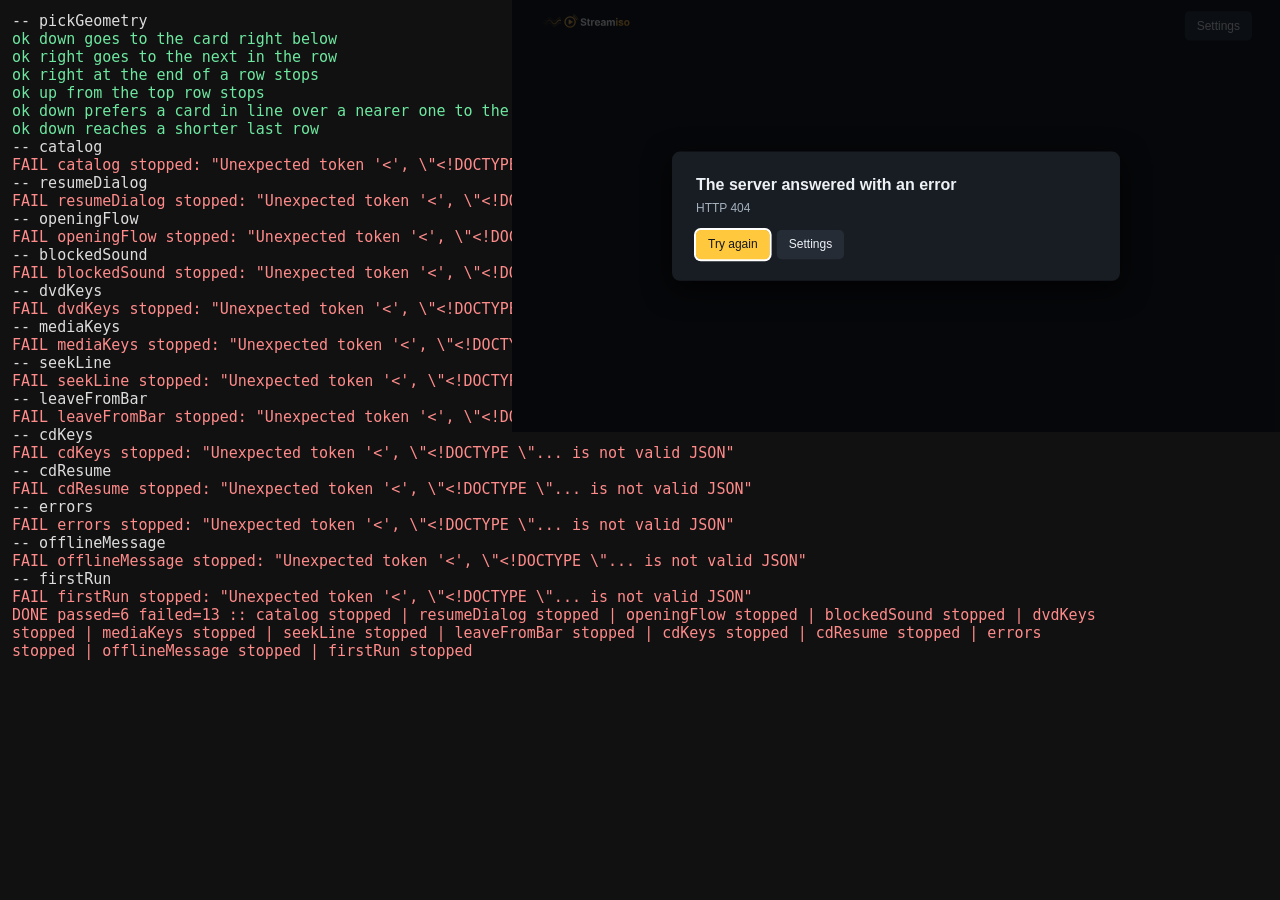
==== tests/index.html @ e0f587a0 "Add Streamiso client app for Samsung Tizen TVs Remote-first catalog and DVD and CD players, with a f" ====
<!DOCTYPE html>
<html>
<head>
<meta charset="utf-8">
<title>Streamiso TV app tests</title>
<style>
  body { margin: 0; background: #111; color: #ddd; font: 15px Consolas, monospace; }
  #app { position: fixed; right: 0; top: 0; width: 1920px; height: 1080px; border: 0; transform: scale(.4); transform-origin: top right; }
  #out { padding: 12px; width: 1100px; }
  .ok { color: #6ee7a0; } .bad { color: #ff8b8b; }
</style>
</head>
<body>
<div id="out"></div>
<iframe id="app"></iframe>
<script src="tests.js"></script>
</body>
</html>
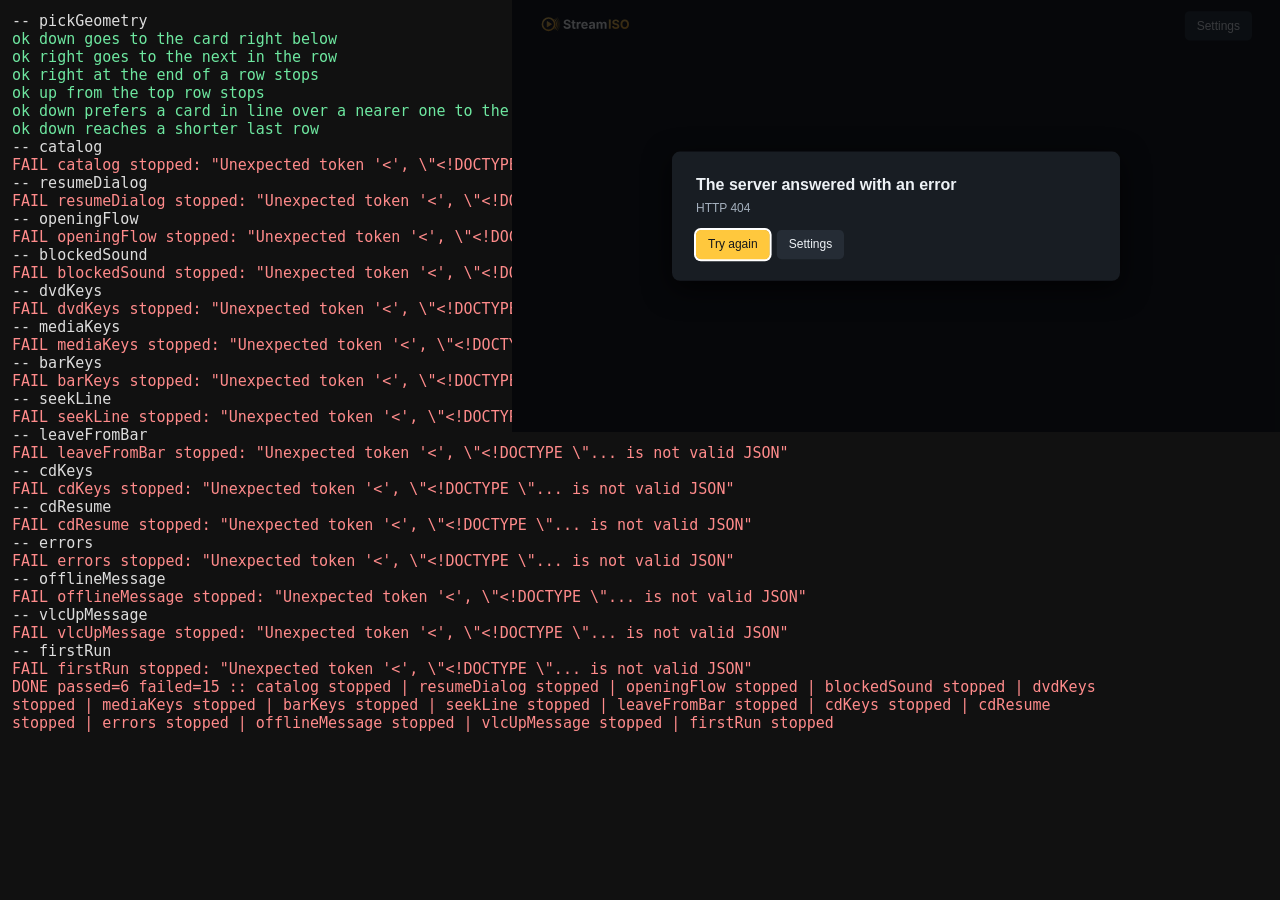
==== commit eb1f44b5: "Rename the app to StreamISO and use the new logo and icon The TV icon stays a full square, without t" ====
--- a/tests/index.html
+++ b/tests/index.html
@@ -2,7 +2,7 @@
 <html>
 <head>
 <meta charset="utf-8">
-<title>Streamiso TV app tests</title>
+<title>StreamISO TV app tests</title>
 <style>
   body { margin: 0; background: #111; color: #ddd; font: 15px Consolas, monospace; }
   #app { position: fixed; right: 0; top: 0; width: 1920px; height: 1080px; border: 0; transform: scale(.4); transform-origin: top right; }
